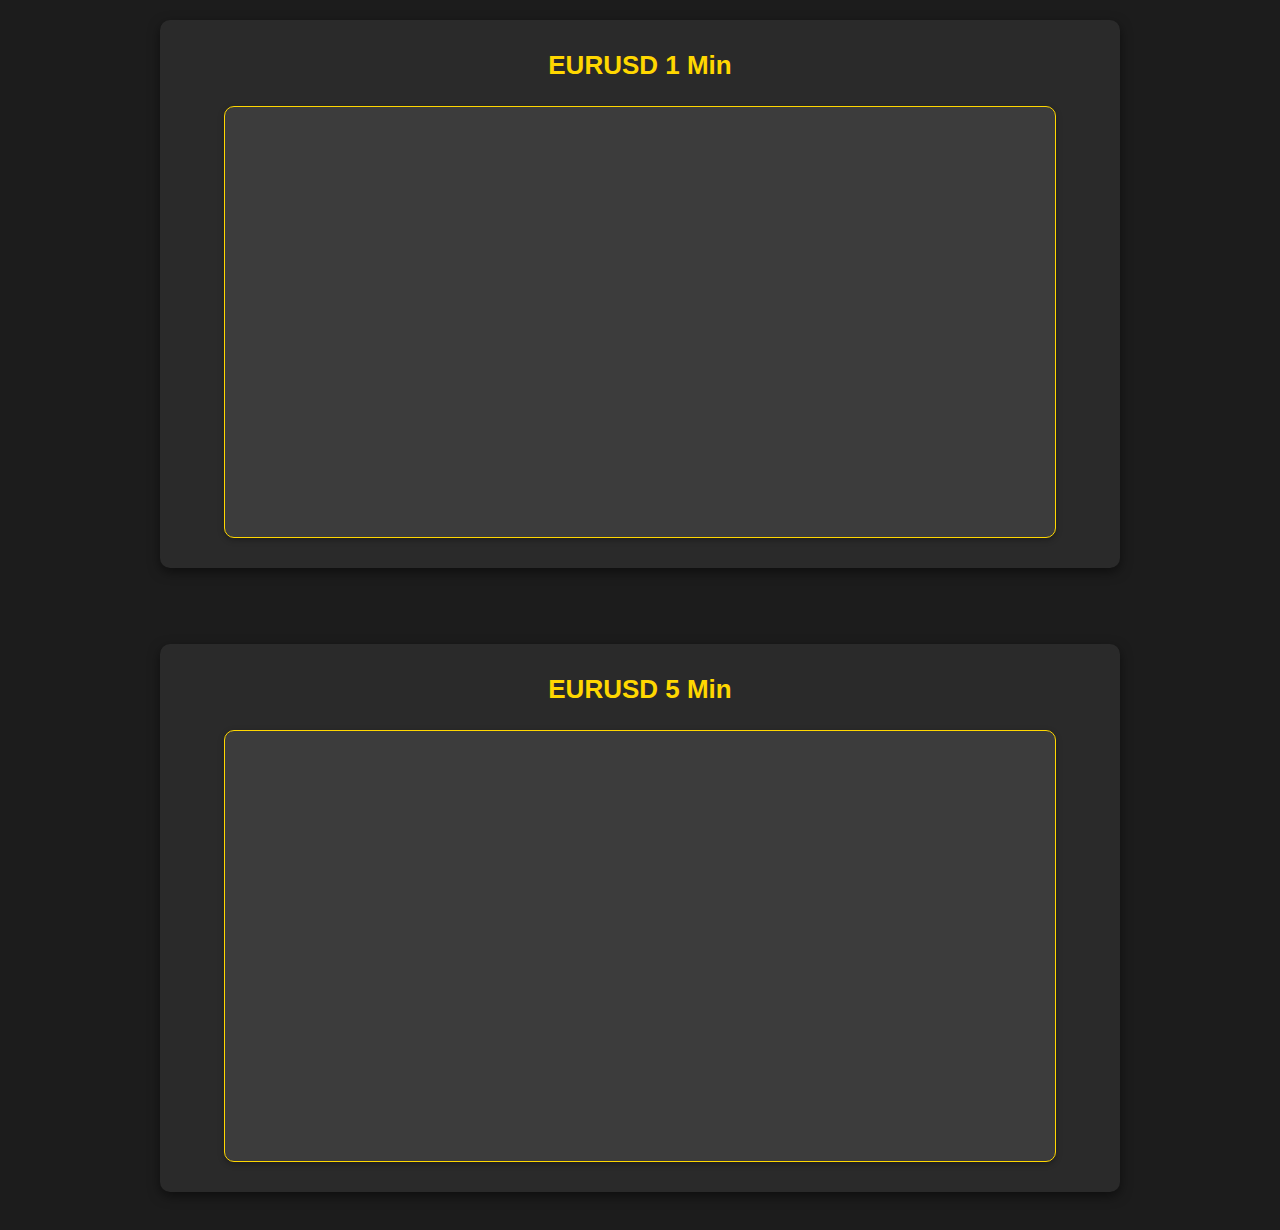
==== website_EURUSD/index.html @ fbd6fa7a "Add files via upload" ====
<!DOCTYPE html>
<html lang="en">
<head>
    <meta charset="UTF-8">
    <meta name="viewport" content="width=device-width, initial-scale=1.0">
    <link rel="stylesheet" href="index.css" />
    <title> MarketMastery </title>
</head>
<body>

<!--Widget Mini Symbol Overview-->
<div class="tradingview-widget-container">
  <div id="tradingview_widget"></div>
  <script type="text/javascript" src="https://s3.tradingview.com/external-embedding/embed-widget-mini-symbol-overview.js">
  {
    "symbol": "OANDA:EURUSD",
    "width": "100%",
    "height": "200",
    "locale": "en",
    "dateRange": "1D",
    "colorTheme": "dark",
    "trendLineColor": "rgba(41, 98, 255, 1)",
    "underLineColor": "rgba(41, 98, 255, 0.3)",
    "isTransparent": false,
    "autosize": true,
    "largeChartUrl": "",
    "showSymbolLogo": true,
    "showVolume": false,
    "percent": true
  }
  </script>
</div>


<!--Mata uang Pertama-->   
<div class="kontainer-1">
  <div class="judul-kontainer-1">EURUSD 1 Min</div>
    <div class="kontainer-1-2">
      <div class="box-1">
        <script src="https://s3.tradingview.com/external-embedding/embed-widget-advanced-chart.js">
          {
            "symbol": "OANDA:EURUSD",
            "interval": "1",
            "timezone": "Asia/Jakarta",
            "theme": "dark",
            "style": "1",
            "locale": "en",
            "hide_top_toolbar": false,
            "hide_legend": false,
            "allow_symbol_change": false,
            "calendar": false,
            "hide_volume": true,
            "save_image": false
          }
        </script>
      </div>
    </div>
    <div class="footer"></div>
</div>

<br>
<div></div>
<br>

<!--Mata uang Kedua-->   
<div class="kontainer-1">
  <div class="judul-kontainer-1">EURUSD 5 Min</div>
    <div class="kontainer-1-2">
      <div class="box-1"> 
        <script src="https://s3.tradingview.com/external-embedding/embed-widget-advanced-chart.js">
          {
            "symbol": "OANDA:EURUSD",
            "interval": "5",
            "timezone": "Asia/Jakarta",
            "theme": "dark",
            "style": "1",
            "locale": "en",
            "hide_top_toolbar": false,
            "hide_legend": false,
            "allow_symbol_change": false,
            "calendar": false,
            "hide_volume": true,
            "save_image": false
          }
        </script>
      </div>
    </div>
    <div class="footer"></div>
</div>
<br>

</body>
</html>
---- website_EURUSD/index.css ----
/* CSS untuk halaman MarketMastery */
body {
    font-family: 'Arial', sans-serif;
    background-color: #1c1c1c; /* Sesuaikan latar belakang dengan tema gelap */
    margin: 0;
    padding: 0;
}

/* Tampilan kontainer utama */
.kontainer-1 {
    margin: 20px auto;
    padding: 30px;
    background-color: #2a2a2a; /* Sesuaikan warna lebih gelap untuk kontainer */
    border-radius: 10px;
    box-shadow: 0 4px 12px rgba(0, 0, 0, 0.5); /* Bayangan lebih intens */
    max-width: 900px; /* Lebar tetap untuk keseimbangan */
    height: auto; /* Sesuaikan tinggi secara dinamis */
}

/* Judul kontainer */
.judul-kontainer-1 {
    font-size: 26px;
    color: #ffd700; /* Warna emas untuk judul, sesuai dengan tema */
    text-align: center;
    font-weight: bold;
    margin-bottom: 25px;
}

/* Layout kotak chart */
.kontainer-1-2 {
    display: flex;
    justify-content: center; /* Posisi di tengah */
    align-items: center; /* Vertikal di tengah */
    gap: 20px;
    height: auto; /* Tinggi dinamis */
    margin: 0 auto; /* Mengatur margin otomatis */
}

/* Tampilan individual chart box */
.box-1 {
    display: flex;
    justify-content: center;
    align-items: center; /* Posisi konten di tengah */
    background-color: #3c3c3c; /* Sesuaikan dengan warna gelap untuk chart box */
    border: 1px solid #ffd700; /* Warna border emas */
    border-radius: 10px;
    padding: 15px;
    box-shadow: 0 2px 6px rgba(0, 0, 0, 0.3);
    height: 400px; /* Tinggi tetap untuk chart */
    width: 100%; /* Lebar penuh */
    max-width: 800px; /* Maksimal lebar */
}

/* Responsive design untuk layar yang lebih kecil */
@media (max-width: 768px) {
    .kontainer-1-2 {
        flex-direction: column; /* Atur agar konten vertikal */
        padding: 0 10px; /* Memberikan ruang di sisi kiri dan kanan */
    }

    .box-1 {
        height: 400px; /* Membuat tinggi chart tetap */
        width: calc(100% - 20px); /* Lebar penuh dengan margin */
    }
}

/* Responsive design untuk layar lebih kecil dari 480px */
@media (max-width: 480px) {
    .box-1 {
        height: auto; /* Tinggi dinamis untuk layar kecil */
        padding: 10px; /* Padding lebih kecil */
    }
}
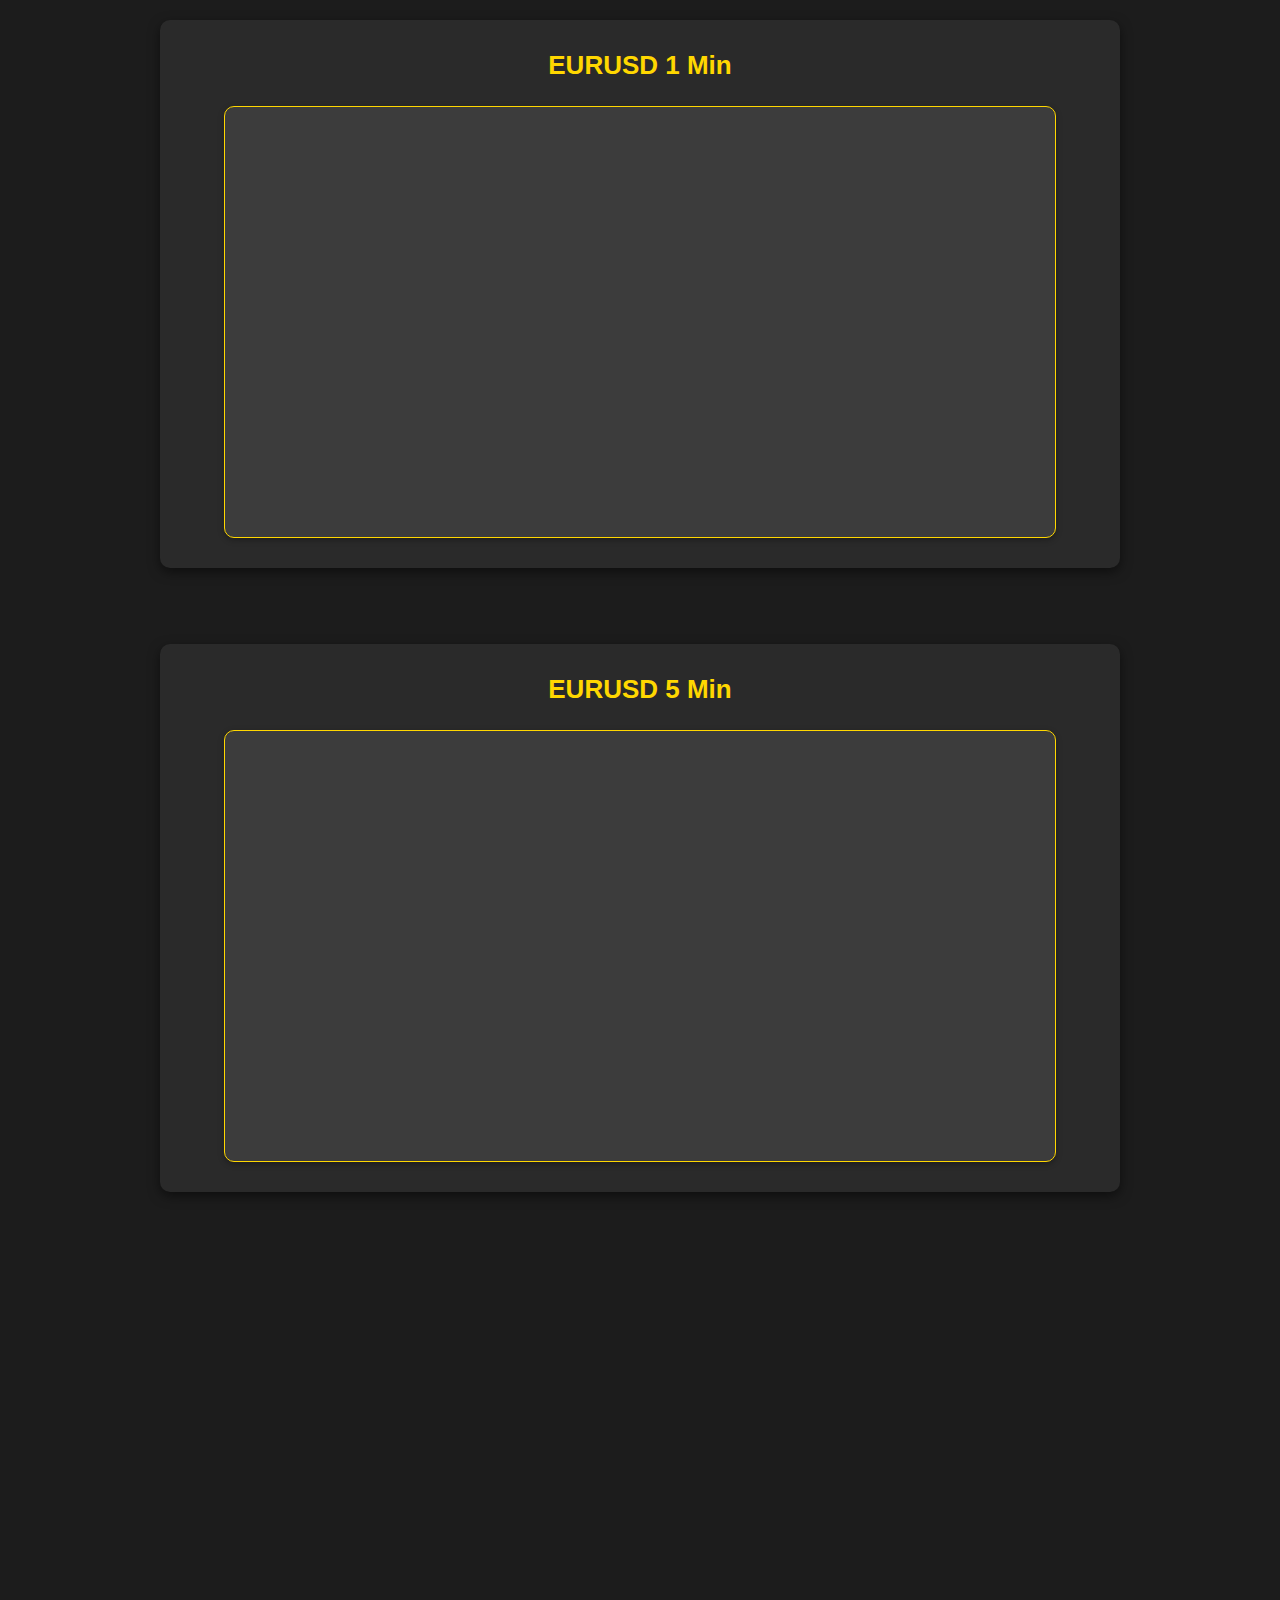
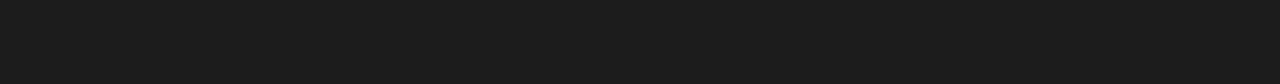
==== commit cba7d6e0: "Update index.html" ====
--- a/website_EURUSD/index.html
+++ b/website_EURUSD/index.html
@@ -89,5 +89,11 @@
 </div>
 <br>
 
+<iframe 
+    id="myIframe" 
+    src="https://forex.timezoneconverter.com/" 
+    style="width: 100%; height: 50vh; border: none;">
+</iframe>
+
 </body>
 </html>
